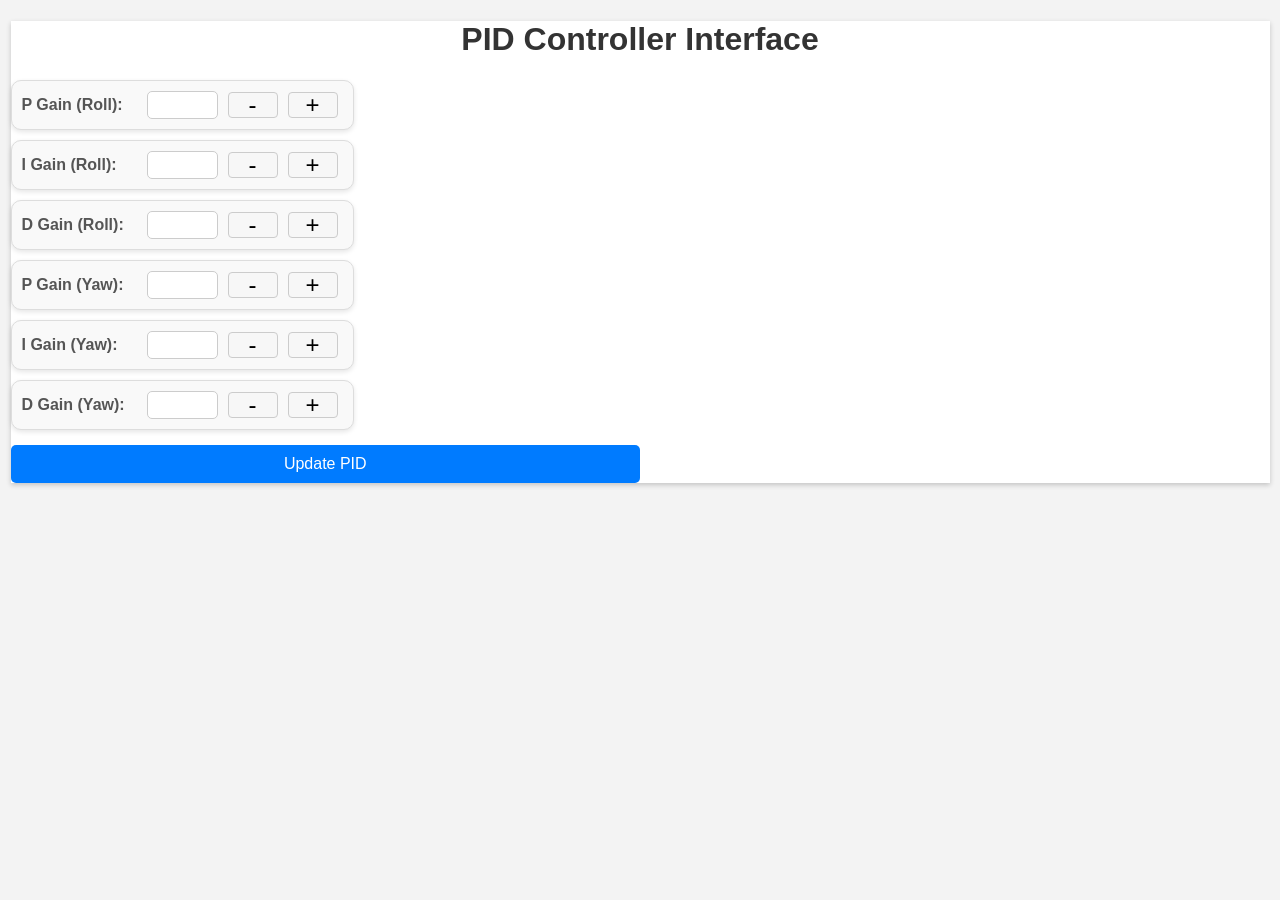
==== FC/data/index.html @ 40b3754f "first refavt" ====
<!DOCTYPE html>
<html lang="en">

<head>
    <meta charset="UTF-8" />
    <meta name="viewport" content="width=device-width, initial-scale=1.0" />
    <title>PID Controller Interface</title>
    <link rel="stylesheet" href="style.css" />
</head>

<body>
    <div class="container">
        <header>
            <h1>PID Controller Interface</h1>
        </header>

        <div class="flex-container">
            <div class="pid-controls-container">
                <!-- Roll Controls -->
                <div class="input-bubble">
                    <label for="p-gain-roll">P Gain (Roll):</label>
                    <span id="current-p-gain-roll" class="current-value"></span>
                    <input type="number" id="p-gain-roll" pattern="^\d*(\.\d+)?$" />
                    <div class="decrement-btn" data-input-id="p-gain-roll">-</div>
                    <div class="increment-btn" data-input-id="p-gain-roll">+</div>
                </div>

                <div class="input-bubble">
                    <label for="i-gain-roll">I Gain (Roll):</label>
                    <span id="current-i-gain-roll" class="current-value"></span>
                    <input type="number" id="i-gain-roll" pattern="^\d*(\.\d+)?$" />
                    <div class="decrement-btn" data-input-id="i-gain-roll">-</div>
                    <div class="increment-btn" data-input-id="i-gain-roll">+</div>
                </div>

                <div class="input-bubble">
                    <label for="d-gain-roll">D Gain (Roll):</label>
                    <span id="current-d-gain-roll" class="current-value"></span>
                    <input type="number" id="d-gain-roll" pattern="^\d*(\.\d+)?$" />
                    <div class="decrement-btn" data-input-id="d-gain-roll">-</div>
                    <div class="increment-btn" data-input-id="d-gain-roll">+</div>
                </div>

                <!-- Yaw Controls -->
                <div class="input-bubble">
                    <label for="p-gain-yaw">P Gain (Yaw):</label>
                    <span id="current-p-gain-yaw" class="current-value"></span>
                    <input type="number" id="p-gain-yaw" pattern="^\d*(\.\d+)?$" />
                    <div class="decrement-btn" data-input-id="p-gain-yaw">-</div>
                    <div class="increment-btn" data-input-id="p-gain-yaw">+</div>
                </div>

                <div class="input-bubble">
                    <label for="i-gain-yaw">I Gain (Yaw):</label>
                    <span id="current-i-gain-yaw" class="current-value"></span>
                    <input type="number" id="i-gain-yaw" pattern="^\d*(\.\d+)?$" />
                    <div class="decrement-btn" data-input-id="i-gain-yaw">-</div>
                    <div class="increment-btn" data-input-id="i-gain-yaw">+</div>
                </div>

                <div class="input-bubble">
                    <label for="d-gain-yaw">D Gain (Yaw):</label>
                    <span id="current-d-gain-yaw" class="current-value"></span>
                    <input type="number" id="d-gain-yaw" pattern="^\d*(\.\d+)?$" />
                    <div class="decrement-btn" data-input-id="d-gain-yaw">-</div>
                    <div class="increment-btn" data-input-id="d-gain-yaw">+</div>
                </div>

                <button id="update-pid-button">Update PID</button>
            </div>
        </div>
    </div>
    <script src="script.js"></script>
</body>

</html>
---- FC/data/style.css ----
body {
    font-family: 'Arial', sans-serif;
    background-color: #f3f3f3;
    margin: 0;
    padding: 0;
    box-sizing: border-box;
}


/* Main container that centers everything */

.container {
    max-width: 1259px;
    /* Adjust this value as needed */
    margin: auto;
    padding: 0px;
    background-color: #fff;
    box-shadow: 0 2px 5px rgba(0, 0, 0, 0.2);
}

header {
    text-align: center;
    margin-bottom: 20px;
}


/* Flex container for side-by-side layout */

.flex-container {
    display: flex;
    justify-content: space-between;
    /* Space between columns */
    align-items: flex-start;
    /* Align to the top */
    flex-wrap: wrap;
    /* Wrap on smaller screens */
}

.left-column,
.right-column {
    flex: 1;
    /* Both columns grow equally */
    margin: 20px;
    /* Space around columns */
    min-width: 300px;
    /* Minimum width before wrapping */
}

h1,
h2 {
    color: #333;
}

button {
    background-color: #007bff;
    color: #fff;
    border: none;
    padding: 10px 5px;
    border-radius: 5px;
    cursor: pointer;
    font-size: 1em;
    width: 50%;
    margin-top: 5px;
    white-space: nowrap;
}

button:hover {
    background-color: #0056b3;
}

#pid-display {
    background-color: #f7f7f7;
    border: 1px solid #ddd;
    padding: 10px;
    border-radius: px;
}

.input-bubble {
    background-color: #f9f9f9;
    border: 1px solid #ddd;
    padding: 10px;
    border-radius: 10px;
    margin-bottom: 10px;
    box-shadow: 0 2px 5px rgba(0, 0, 0, 0.1);
    display: flex;
    align-items: center;
    justify-content: space-between;
    width: fit-content;
    margin: left;
}

.input-bubble label {
    margin-right: 10px;
    font-weight: bold;
    color: #555;
    /* Prevent label from wrapping */
    white-space: nowrap;
    display: inline-block;
    width: 110px;
}

.input-bubble input {
    border: 1px solid #ccc;
    border-radius: 5px;
    padding: 4px;
    width: auto;
    /* Reduce the margin around the input box */
    margin: 0 5px;
}


/* PID Graph Section */

.pid-graph-container {
    /* Adds space to the right of the graph container */
    margin-right: 20px;
    /* Adjust the flex-grow value as needed */
    flex: 1;
}


/* PID Controls Section */

.pid-controls-container {
    flex: 1;
}


/* #pid-values-display {
    background-color: #fff;
    border-radius: 8px;
    padding: 20px;
    box-shadow: 0 4px 8px rgba(0, 0, 0, 0.1);
    margin-top: 20px;
} */


/* .pid-table {
    width: 100%;
    border-collapse: collapse;
    text-align: left;
    margin-top: 10px;
} */


/* .pid-table th,
.pid-table td {
    padding: 10px;
    border-bottom: 1px solid #ddd;
}

.pid-table th {
    background-color: #f3f3f3;
}

.pid-table td span {
    font-weight: bold;
    display: inline-block;
    min-width: 0px;
    text-align: center;
} */


/* Responsive table design */

@media (max-width: 600px) {
    .pid-table {
        display: block;
        overflow-x: auto;
    }
}


/* Responsive design for smaller screens */

@media (max-width: 700px) {
    .flex-container {
        flex-direction: column;
        /* Stack vertically */
    }
    .left-column,
    .right-column {
        flex-basis: 100%;
        /* Full width */
        margin: 10px 0;
        /* Vertical margin only */
    }
}


/* Style for the increment and decrement buttons */

.increment-btn,
.decrement-btn {
    height: 1em;
    /* Set the height */
    width: 2em;
    /* Set the width */
    font-size: 1.5em;
    /* Set font size to make + and - symbols larger */
    line-height: 1em;
    /* Align the line height with the button size */
    text-align: center;
    padding: 0;
    margin: 0 5px;
    /* Add some space between the buttons and the input */
    cursor: pointer;
    border: 1px solid #ccc;
    /* Add a border to the buttons */
    background-color: #f7f7f7;
    /* Set a background color */
    border-radius: 4px;
    /* Optional: round the corners */
}


/* Adjusting input to make room for new buttons */

.input-bubble input[type='number'] {
    padding: 4px 20px 4px 4px;
    width: 45px;
    text-align: center;
    font-size: 1em;
}


/* Container for the input and buttons */

.input-with-buttons {
    display: flex;
    align-items: center;
}


/* Hide the default increment and decrement controls */

input[type='number']::-webkit-inner-spin-button,
input[type='number']::-webkit-outer-spin-button {
    -webkit-appearance: none;
    margin: 0;
}

input[type='number'] {
    -moz-appearance: textfield;
    appearance: textfield;
}

.current-value {
    margin-left: auto;
    /* Align the current value to the right */
    font-weight: bold;
    color: #666;
    flex-shrink: 0;
    /* Prevent the current value from shrinking */
    white-space: nowrap;
    /* Prevent wrapping */
    max-width: calc(100% - 50px);
    /* Limit the maximum width to prevent overflow */
    overflow: hidden;
    /* Hide overflow content */
    text-overflow: ellipsis;
    /* Display ellipsis (...) for overflow content */
}
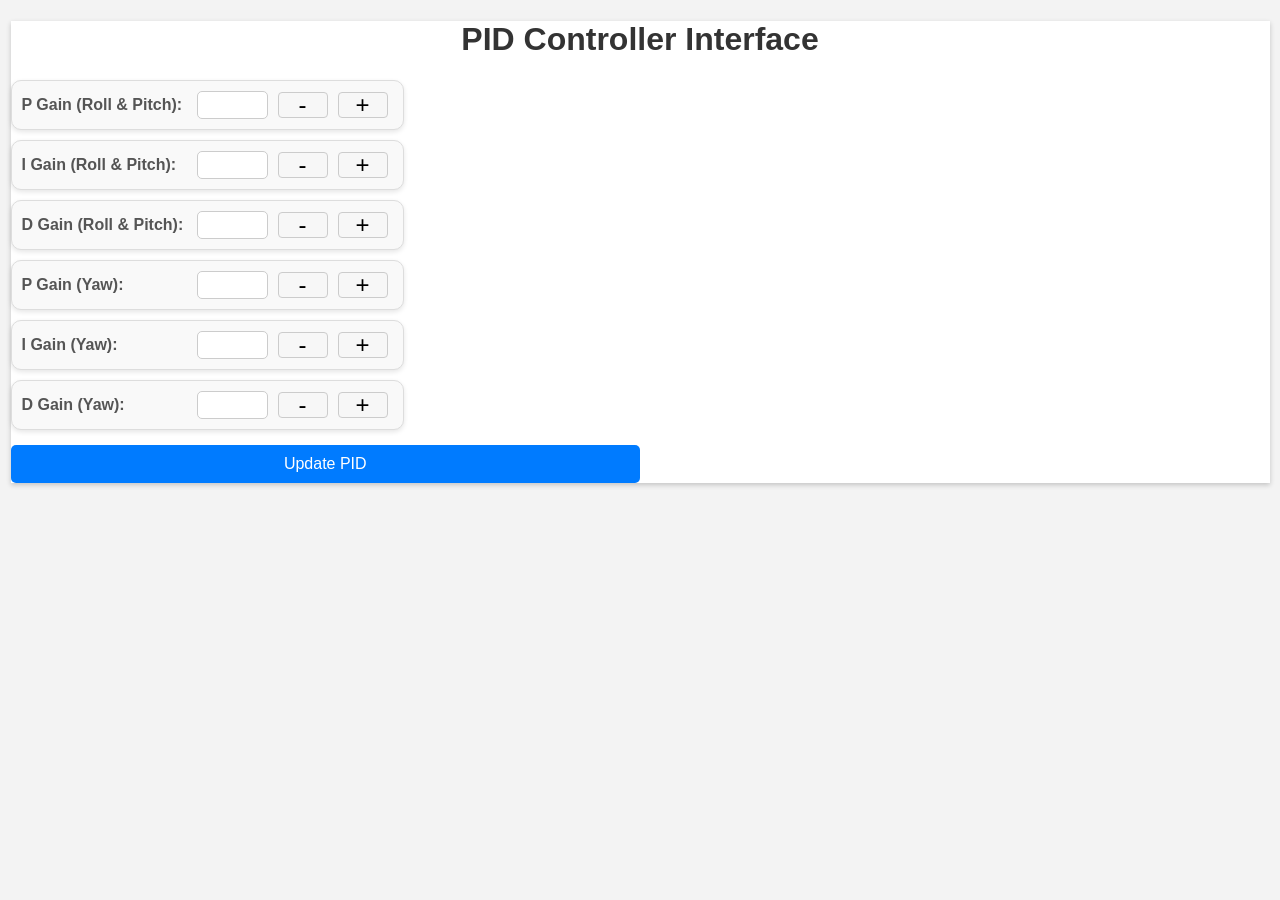
==== commit 03524102: "Updated webserver" ====
--- a/FC/data/index.html
+++ b/FC/data/index.html
@@ -16,27 +16,27 @@
 
         <div class="flex-container">
             <div class="pid-controls-container">
-                <!-- Roll Controls -->
+                <!-- Roll & Pitch Controls -->
                 <div class="input-bubble">
-                    <label for="p-gain-roll">P Gain (Roll):</label>
+                    <label for="p-gain-roll">P Gain (Roll & Pitch):</label>
                     <span id="current-p-gain-roll" class="current-value"></span>
-                    <input type="number" id="p-gain-roll" pattern="^\d*(\.\d+)?$" />
+                    <input type="number" id="p-gain-roll" step="0.001" min="0" max="99.999" />
                     <div class="decrement-btn" data-input-id="p-gain-roll">-</div>
                     <div class="increment-btn" data-input-id="p-gain-roll">+</div>
                 </div>
 
                 <div class="input-bubble">
-                    <label for="i-gain-roll">I Gain (Roll):</label>
+                    <label for="i-gain-roll&">I Gain (Roll & Pitch):</label>
                     <span id="current-i-gain-roll" class="current-value"></span>
-                    <input type="number" id="i-gain-roll" pattern="^\d*(\.\d+)?$" />
+                    <input type="number" id="i-gain-roll" step="0.001" min="0" max="99.999" />
                     <div class="decrement-btn" data-input-id="i-gain-roll">-</div>
                     <div class="increment-btn" data-input-id="i-gain-roll">+</div>
                 </div>
 
                 <div class="input-bubble">
-                    <label for="d-gain-roll">D Gain (Roll):</label>
+                    <label for="d-gain-roll&">D Gain (Roll & Pitch):</label>
                     <span id="current-d-gain-roll" class="current-value"></span>
-                    <input type="number" id="d-gain-roll" pattern="^\d*(\.\d+)?$" />
+                    <input type="number" id="d-gain-roll" step="0.001" min="0" max="99.999" />
                     <div class="decrement-btn" data-input-id="d-gain-roll">-</div>
                     <div class="increment-btn" data-input-id="d-gain-roll">+</div>
                 </div>
@@ -45,7 +45,7 @@
                 <div class="input-bubble">
                     <label for="p-gain-yaw">P Gain (Yaw):</label>
                     <span id="current-p-gain-yaw" class="current-value"></span>
-                    <input type="number" id="p-gain-yaw" pattern="^\d*(\.\d+)?$" />
+                    <input type="number" id="p-gain-yaw" step="0.001" min="0" max="99.999" />
                     <div class="decrement-btn" data-input-id="p-gain-yaw">-</div>
                     <div class="increment-btn" data-input-id="p-gain-yaw">+</div>
                 </div>
@@ -53,7 +53,7 @@
                 <div class="input-bubble">
                     <label for="i-gain-yaw">I Gain (Yaw):</label>
                     <span id="current-i-gain-yaw" class="current-value"></span>
-                    <input type="number" id="i-gain-yaw" pattern="^\d*(\.\d+)?$" />
+                    <input type="number" id="i-gain-yaw" step="0.001" min="0" max="99.999" />
                     <div class="decrement-btn" data-input-id="i-gain-yaw">-</div>
                     <div class="increment-btn" data-input-id="i-gain-yaw">+</div>
                 </div>
@@ -61,7 +61,7 @@
                 <div class="input-bubble">
                     <label for="d-gain-yaw">D Gain (Yaw):</label>
                     <span id="current-d-gain-yaw" class="current-value"></span>
-                    <input type="number" id="d-gain-yaw" pattern="^\d*(\.\d+)?$" />
+                    <input type="number" id="d-gain-yaw" step="0.001" min="0" max="99.999" />
                     <div class="decrement-btn" data-input-id="d-gain-yaw">-</div>
                     <div class="increment-btn" data-input-id="d-gain-yaw">+</div>
                 </div>
--- a/FC/data/style.css
+++ b/FC/data/style.css
@@ -5,6 +5,26 @@
     padding: 0;
     box-sizing: border-box;
 }
+
+/* Save confirmation toast */
+.toast {
+    position: fixed;
+    bottom: 24px;
+    left: 50%;
+    transform: translateX(-50%);
+    padding: 12px 28px;
+    border-radius: 6px;
+    color: #fff;
+    font-size: 15px;
+    font-weight: bold;
+    opacity: 0;
+    transition: opacity 0.4s ease;
+    z-index: 9999;
+    pointer-events: none;
+    white-space: nowrap;
+}
+.toast-success { background-color: #28a745; }
+.toast-error   { background-color: #dc3545; }
 
 
 /* Main container that centers everything */
@@ -90,7 +110,7 @@
 }
 
 .input-bubble label {
-    margin-right: 10px;
+    margin-right: 60px;
     font-weight: bold;
     color: #555;
     /* Prevent label from wrapping */
@@ -108,58 +128,11 @@
     margin: 0 5px;
 }
 
-
-/* PID Graph Section */
-
-.pid-graph-container {
-    /* Adds space to the right of the graph container */
-    margin-right: 20px;
-    /* Adjust the flex-grow value as needed */
-    flex: 1;
-}
-
-
 /* PID Controls Section */
 
 .pid-controls-container {
     flex: 1;
 }
-
-
-/* #pid-values-display {
-    background-color: #fff;
-    border-radius: 8px;
-    padding: 20px;
-    box-shadow: 0 4px 8px rgba(0, 0, 0, 0.1);
-    margin-top: 20px;
-} */
-
-
-/* .pid-table {
-    width: 100%;
-    border-collapse: collapse;
-    text-align: left;
-    margin-top: 10px;
-} */
-
-
-/* .pid-table th,
-.pid-table td {
-    padding: 10px;
-    border-bottom: 1px solid #ddd;
-}
-
-.pid-table th {
-    background-color: #f3f3f3;
-}
-
-.pid-table td span {
-    font-weight: bold;
-    display: inline-block;
-    min-width: 0px;
-    text-align: center;
-} */
-
 
 /* Responsive table design */
 
@@ -169,7 +142,6 @@
         overflow-x: auto;
     }
 }
-
 
 /* Responsive design for smaller screens */
 
